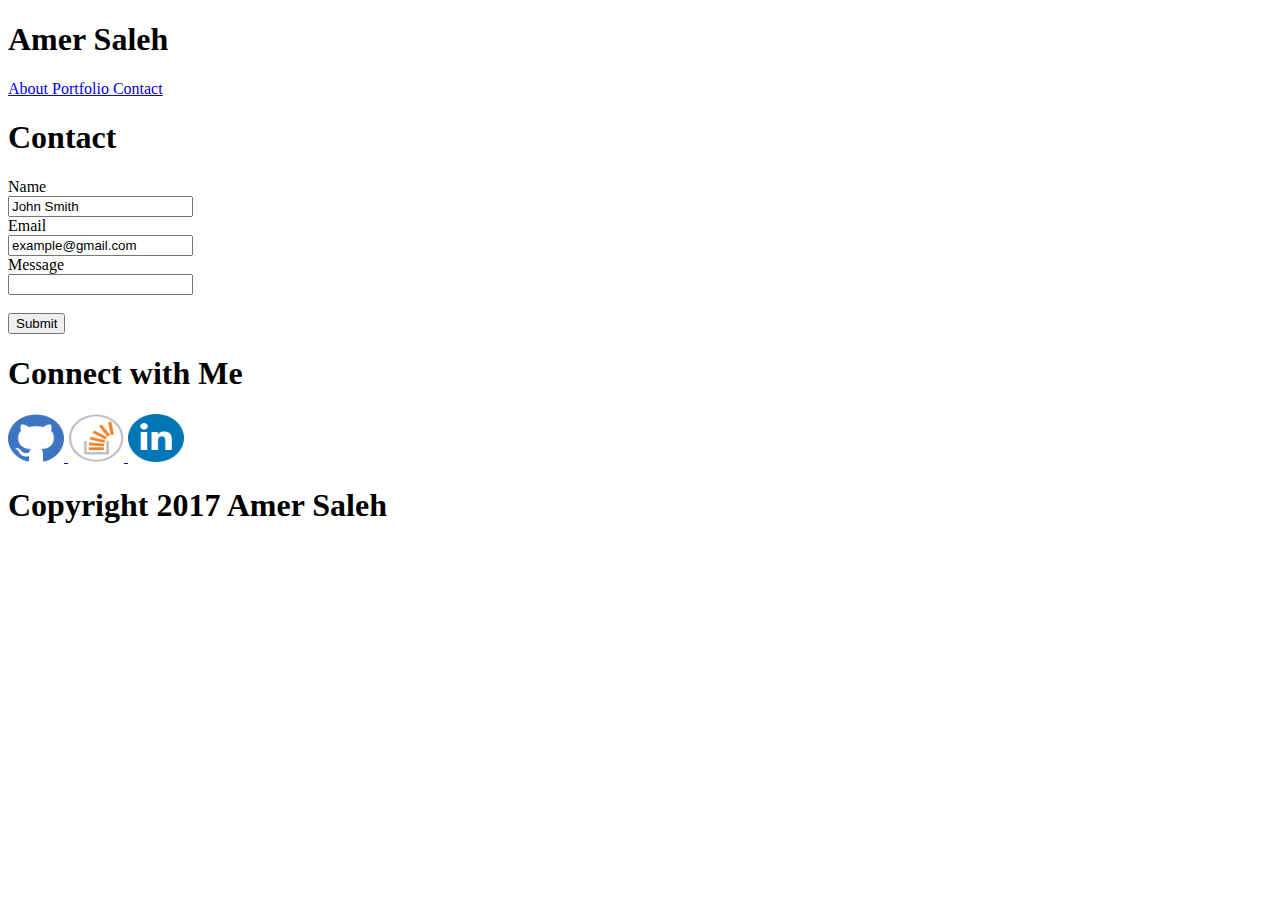
==== contact.html @ c5898dda "Update" ====
<!DOCTYPE html>
<html>

<head>
	<title>Contact</title>
</head>

<body>

	<!-- The below div wraps all of the content in this page -->
	<div class = "wrapper">

		<!-- The below nav contains the page owner name and linkes to three other pages including this one -->
		<nav id = "navigation">
			<h1> Amer Saleh </h1>
			<a href="file:///C:/Coding%20Boot%20Camp/HW1/Basic-Portfolio/index.html#"> About </a>
			<a href="file:///C:/Coding%20Boot%20Camp/HW1/Basic-Portfolio/portfolio.html#"> Portfolio </a>
			<a href="file:///C:/Coding%20Boot%20Camp/HW1/Basic-Portfolio/contact.html#"> Contact </a>
		</nav>
		
		<!-- The following div contains two sections which are article and aside -->
		<div class = "contact"> 
			<h1>Contact</h1>

			<!-- The following code to creat a form for users to sent their info to Amer -->
			<form action = "/action_page.php">
				Name    <br>
				<input type="text" name="name" value="John Smith"> <br>
				Email   <br>
				<input type="text" name="email" value="example@gmail.com"> <br>
				Message <br>
				<input type="text" name="msg"> <br><br>
				<input type="submit" name="submit" value="Submit">
			</form>

			<aside id = "aside">
				<h1> Connect with Me </h1>

				<!-- Linke to Amer's github page -->
				<a href="https://github.com/Amer-Saleh" target = "_blank">
					<img src="assets/images/Github.png" alt = "GitHub Icon" width="56px" height="48px">
				</a>
				
				<!-- Linke to Amer's Stack Over Flow page -->
				<a href="#">
					<img src="assets/images/Stackoverflow.png" alt = "Stck Over Flow Icon" width= "56px" height="48px">
				</a>

				<!-- Linke to Amer's Linkedin page -->
				<a href="#">
					<img src="assets/images/Linkedin.png" alt = "Linkedin Icon" width = "56px" height = "48px">
				</a>
			</aside>
		</div>

		<footer>
			<h1>Copyright 2017 Amer Saleh</h1>
		</footer>
	</div>

</body>
</html>
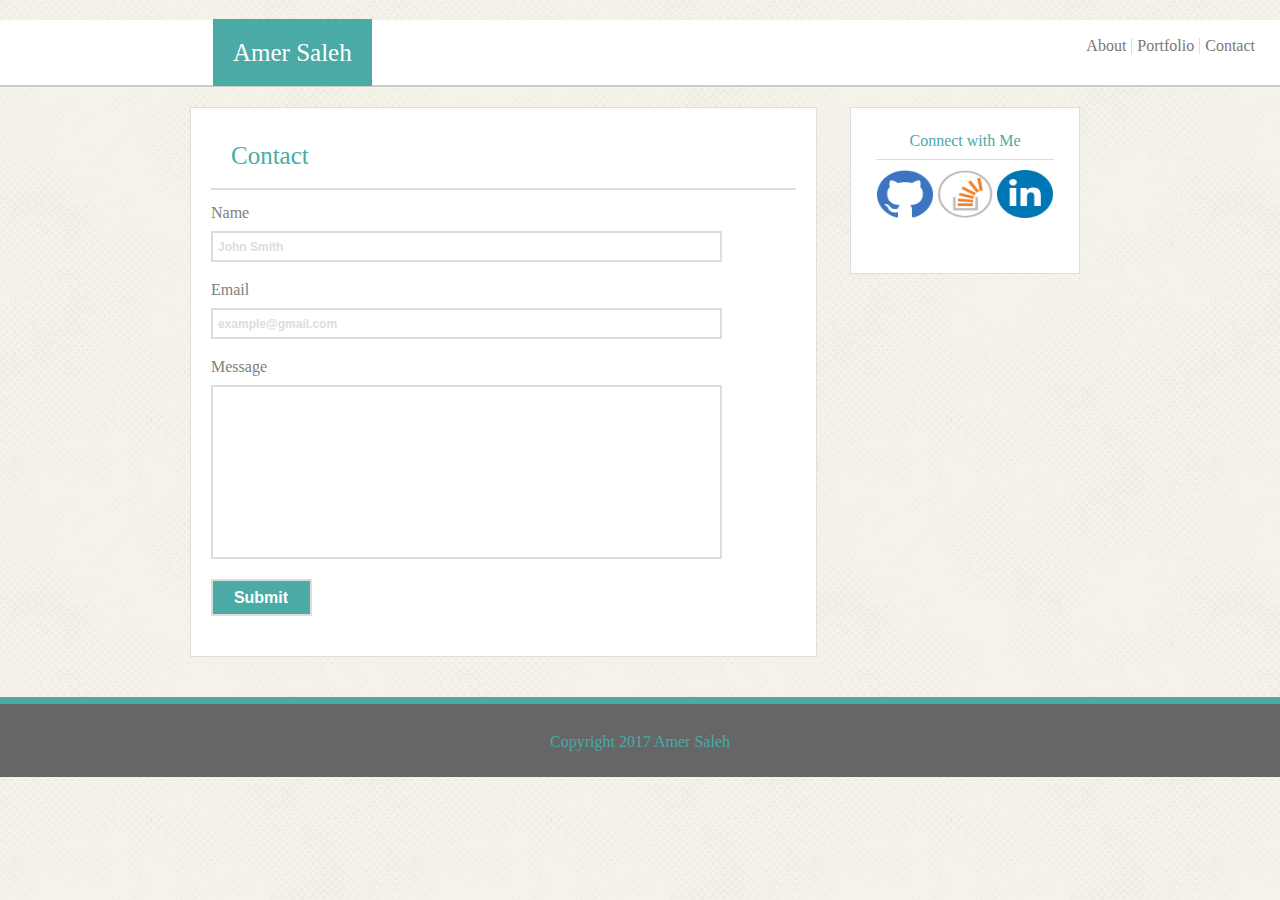
==== commit ecb1ea36: "Add contact page" ====
--- a/contact.html
+++ b/contact.html
@@ -3,60 +3,66 @@
 
 <head>
 	<title>Contact</title>
+	<link rel="stylesheet" type="text/css" href="assets/css/reset.css">
+	<link rel="stylesheet" type="text/css" href="assets/css/style.css">
 </head>
 
 <body>
 
-	<!-- The below div wraps all of the content in this page -->
-	<div class = "wrapper">
-
 		<!-- The below nav contains the page owner name and linkes to three other pages including this one -->
 		<nav id = "navigation">
-			<h1> Amer Saleh </h1>
-			<a href="file:///C:/Coding%20Boot%20Camp/HW1/Basic-Portfolio/index.html#"> About </a>
-			<a href="file:///C:/Coding%20Boot%20Camp/HW1/Basic-Portfolio/portfolio.html#"> Portfolio </a>
-			<a href="file:///C:/Coding%20Boot%20Camp/HW1/Basic-Portfolio/contact.html#"> Contact </a>
+			<h1 id = "name"> Amer Saleh </h1>
+
+			<a id = "contact" href="file:///C:/Coding%20Boot%20Camp/HW1/Basic-Portfolio/contact.html"> Contact </a>
+
+			<a id = "portfolio" href="file:///C:/Coding%20Boot%20Camp/HW1/Basic-Portfolio/portfolio.html"> Portfolio </a>
+
+			<a id = "about" href="file:///C:/Coding%20Boot%20Camp/HW1/Basic-Portfolio/index.html"> About </a>
 		</nav>
 		
 		<!-- The following div contains two sections which are article and aside -->
-		<div class = "contact"> 
-			<h1>Contact</h1>
+		<div class = "content"> 
+			
+			<!-- The following code to creat a form for users to sent their info to Amer -->
+			<form id = "form" action = "/action_page.php">
 
-			<!-- The following code to creat a form for users to sent their info to Amer -->
-			<form action = "/action_page.php">
-				Name    <br>
-				<input type="text" name="name" value="John Smith"> <br>
-				Email   <br>
-				<input type="text" name="email" value="example@gmail.com"> <br>
-				Message <br>
-				<input type="text" name="msg"> <br><br>
-				<input type="submit" name="submit" value="Submit">
+				<h1 id = "title">Contact</h1>
+
+				<h1 class = "form-title">Name</h1>
+				<input type="text" name="name" value="John Smith"> 
+
+				<h1 class = "form-title">Email</h1>
+				<input type="text" name="email" value="example@gmail.com"> 
+
+				<h1 class = "form-title">Message</h1>
+				<input id = "msg" type="text" name="msg"> 
+
+				<input id = "submit" type="submit" name="submit" value="Submit">
 			</form>
 
 			<aside id = "aside">
-				<h1> Connect with Me </h1>
+				<h1 id = "conwith"> Connect with Me </h1>
 
-				<!-- Linke to Amer's github page -->
-				<a href="https://github.com/Amer-Saleh" target = "_blank">
+				<!-- Linke to github page -->
+				<a href="https://github.com" target = "_blank">
 					<img src="assets/images/Github.png" alt = "GitHub Icon" width="56px" height="48px">
 				</a>
 				
-				<!-- Linke to Amer's Stack Over Flow page -->
-				<a href="#">
+				<!-- Linke to Stack Over Flow page -->
+				<a href="http://Stackoverflow.com" target = "_blank">
 					<img src="assets/images/Stackoverflow.png" alt = "Stck Over Flow Icon" width= "56px" height="48px">
 				</a>
 
-				<!-- Linke to Amer's Linkedin page -->
-				<a href="#">
+				<!-- Linke to Linkedin page -->
+				<a href="http://Linkedin.com" target ="_blank">
 					<img src="assets/images/Linkedin.png" alt = "Linkedin Icon" width = "56px" height = "48px">
 				</a>
 			</aside>
 		</div>
 
-		<footer>
-			<h1>Copyright 2017 Amer Saleh</h1>
+		<footer id = "footer">
+			<h1 id = "coright">Copyright 2017 Amer Saleh</h1>
 		</footer>
-	</div>
 
 </body>
 </html>--- a/assets/css/style.css
+++ b/assets/css/style.css
@@ -0,0 +1,218 @@
+
+*{
+	box-sizing: border-box;
+	font-family: Arial, 'Helvetica Neue', Helvtica, sans-serif;
+}
+
+
+body{
+	background-image: url("../images/background.png");	
+	color: #777777;
+}
+
+
+#navigation{
+	background-color: #ffffff;
+	padding: 20px;
+	margin-top: 20px;
+	border-style: solid;
+	border-bottom-width: 2px;
+	border-bottom-color: #cccccc;
+}
+
+#about, #portfolio, #contact{
+	float : right;
+	padding-right: 20px;
+	position: relative;
+	bottom:  2px;
+	color: #777;
+	padding-right: 5px;
+	padding-left: 5px;
+}
+
+#portfolio{
+	border-style: solid;
+	border-right-width: 1px;
+	border-left-width: 1px;
+	border-color: #dddddd;
+}
+
+h1{
+	font-family: Georgia, Times, 'Times New Roman', serif;
+	color: #4aaaa5;
+}
+
+/*This selector for h1 where the owner name of the page is*/
+#name{
+	background-color: #4aaaa5;
+	display: inline;
+	padding: 20px;
+	margin-left: 20px;
+	color: #ffffff;
+	position: relative;
+	left: 173px;
+	font-size: 25px;
+}
+
+.content{
+	width: 960px;
+	overflow: auto;
+	margin: 0 auto 0 auto;
+	padding: 20px;
+	padding-left: 30px;
+	
+}
+#article, #form{
+	float: left;
+	width: 627px;
+	height: auto;
+	border-style: solid;
+	border-width: 1px;
+	border-color: #dddddd;
+	padding: 20px;
+	background-color: #ffffff;
+}
+
+/*The style of the owner photo*/
+#image{
+	float: left;
+	margin: 10px;
+}
+
+p{
+	text-align: justify;
+}
+
+#aside{
+	float: left;
+	margin-left: 33px;
+	width: 230px;
+	height: 167px;
+	padding: 25px;
+	border-style: solid;
+	border-width: 1px;
+	border-color: #dddddd;
+	text-align: center;
+	background-color: #ffffff;
+}
+
+/*The style of Connect with Me header*/
+#conwith{
+	margin-bottom: 10px;
+	padding-bottom:10px;
+	border-style: solid;
+	border-bottom-color: #dddddd;
+	border-bottom-width: 1px;
+}
+
+/*The style of About Me, Portfolio and Contact headers*/
+ #title{ 
+ 	font-size: 25px;
+	margin-bottom: 15px;
+	margin-top: 15px;
+	padding-bottom: 20px;
+	padding-left: 20px;
+	border-style: solid;
+	border-bottom-color: #dddddd;
+	border-bottom-width: 2px;
+ 	 }
+
+#footer{
+	clear:both;
+	position: relative;
+	background-color: #666666;
+	padding: 20px;
+	margin-bottom: 20px;
+	margin-top: 20px;
+	height: 80px;
+	border-style: solid;
+	border-top-color: #4aaaa5;
+	border-top-width: 7px;
+}
+
+/*The style of Copy right header*/
+#coright{
+	text-align: center;
+	padding-top: 10px;
+}
+
+a:link{
+	text-decoration: none;
+}
+
+/*Styles are related to Portfolio only*/
+
+/*.container1, .container2, .container3, .container4, .container5{*/
+.container1{ 
+	position: relative;
+	left: 20px;
+	top: 15px;
+}
+
+.container2{ 
+	position: relative;
+	left: 276px;
+	top: -203px;
+}
+
+.container3{ 
+	position: relative;
+	left: 20px;
+	top: -203px;
+}
+
+.container4{ 
+	position: relative;
+	left: 276px;
+	top: -421px;
+}
+
+.container5{ 
+	position: relative;
+	left: 20px;
+	top: -421px;
+}
+
+
+ .text{
+  	position: relative;
+    bottom: 55px;
+    background-color: #4aaaa5;
+    width: 226px;
+    height: 46px;
+    padding-top: 10px;
+    text-align: center;
+    color:  #ffffff;
+}
+
+input{
+	width: 511px;
+	height: 31px;
+	margin-bottom: 20px;
+	font-size: 12px;
+	color: #dddddd;
+	padding-left: 5px;
+	font-weight: bold;
+	border-style: solid;
+	border-color: #dddddd;
+}
+
+#msg{
+	height: 174px;
+}
+
+#submit{
+	width: 101px;
+	height: 37px;
+	background-color: #4aaaa5;
+	color: #ffffff;
+	font-size: 16px;
+}
+h1{
+	font-family: Georgia, Times, 'Times New Roman', serif;
+}
+
+.form-title{
+	padding-bottom: 10px;
+	color: gray;
+}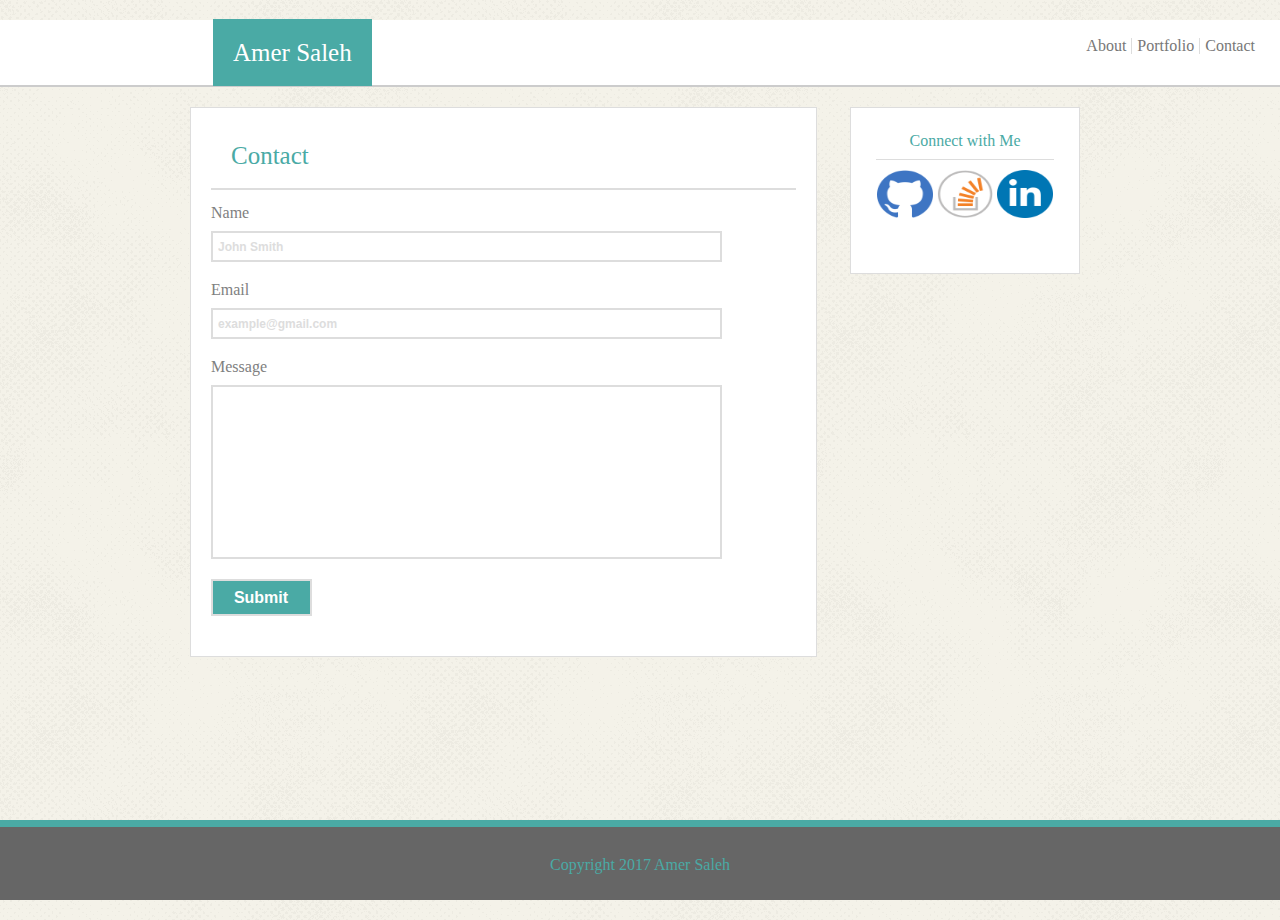
==== commit d861d53d: "Final Copy" ====
--- a/contact.html
+++ b/contact.html
@@ -13,11 +13,11 @@
 		<nav id = "navigation">
 			<h1 id = "name"> Amer Saleh </h1>
 
-			<a id = "contact" href="file:///C:/Coding%20Boot%20Camp/HW1/Basic-Portfolio/contact.html"> Contact </a>
+			<a id = "contact" href="contact.html"> Contact </a>
 
-			<a id = "portfolio" href="file:///C:/Coding%20Boot%20Camp/HW1/Basic-Portfolio/portfolio.html"> Portfolio </a>
+			<a id = "portfolio" href="portfolio.html"> Portfolio </a>
 
-			<a id = "about" href="file:///C:/Coding%20Boot%20Camp/HW1/Basic-Portfolio/index.html"> About </a>
+			<a id = "about" href="index.html"> About </a>
 		</nav>
 		
 		<!-- The following div contains two sections which are article and aside -->
--- a/assets/css/style.css
+++ b/assets/css/style.css
@@ -1,3 +1,5 @@
+
+html { height: 100%; }
 
 *{
 	box-sizing: border-box;
@@ -8,6 +10,9 @@
 body{
 	background-image: url("../images/background.png");	
 	color: #777777;
+	min-height:100%; 
+    position:relative; 
+    padding-bottom:[footer-height]
 }
 
 
@@ -119,7 +124,7 @@
 
 #footer{
 	clear:both;
-	position: relative;
+	/*position: relative;*/
 	background-color: #666666;
 	padding: 20px;
 	margin-bottom: 20px;
@@ -128,6 +133,9 @@
 	border-style: solid;
 	border-top-color: #4aaaa5;
 	border-top-width: 7px;
+	position: absolute;
+    left: 0 ; right: 0; bottom: 0; 
+    height:[footer-height]
 }
 
 /*The style of Copy right header*/
@@ -140,42 +148,45 @@
 	text-decoration: none;
 }
 
-/*Styles are related to Portfolio only*/
-
-/*.container1, .container2, .container3, .container4, .container5{*/
+/* the following styles are related to Portfolio page only*/
+
 .container1{ 
-	position: relative;
-	left: 20px;
-	top: 15px;
+	float: left;
+	padding-top: 25px;
+	padding-bottom: 47px;
+	position: relative;
 }
 
 .container2{ 
-	position: relative;
-	left: 276px;
-	top: -203px;
+	float: left;
+	padding-top: 25px;
+	padding-left: 33px;
+	padding-bottom: 47px;
+	position: relative;
 }
 
 .container3{ 
-	position: relative;
-	left: 20px;
-	top: -203px;
+	float: left;
+	padding-bottom: 47px;
+	position: relative;
 }
 
 .container4{ 
-	position: relative;
-	left: 276px;
-	top: -421px;
+	float: left;
+	padding-left: 33px;
+	padding-bottom: 47px;
+	position: relative;
 }
 
 .container5{ 
-	position: relative;
-	left: 20px;
-	top: -421px;
+	float: left;
+	padding-bottom: 47px;
+	position: relative;
 }
 
 
  .text{
-  	position: relative;
+  	position: absolute;
     bottom: 55px;
     background-color: #4aaaa5;
     width: 226px;
@@ -184,6 +195,8 @@
     text-align: center;
     color:  #ffffff;
 }
+
+/* the following styles are related to Contact page only*/
 
 input{
 	width: 511px;
@@ -197,6 +210,10 @@
 	border-color: #dddddd;
 }
 
+.portfolio-img{
+	width: 226px;
+	height: 168px; 
+}
 #msg{
 	height: 174px;
 }
